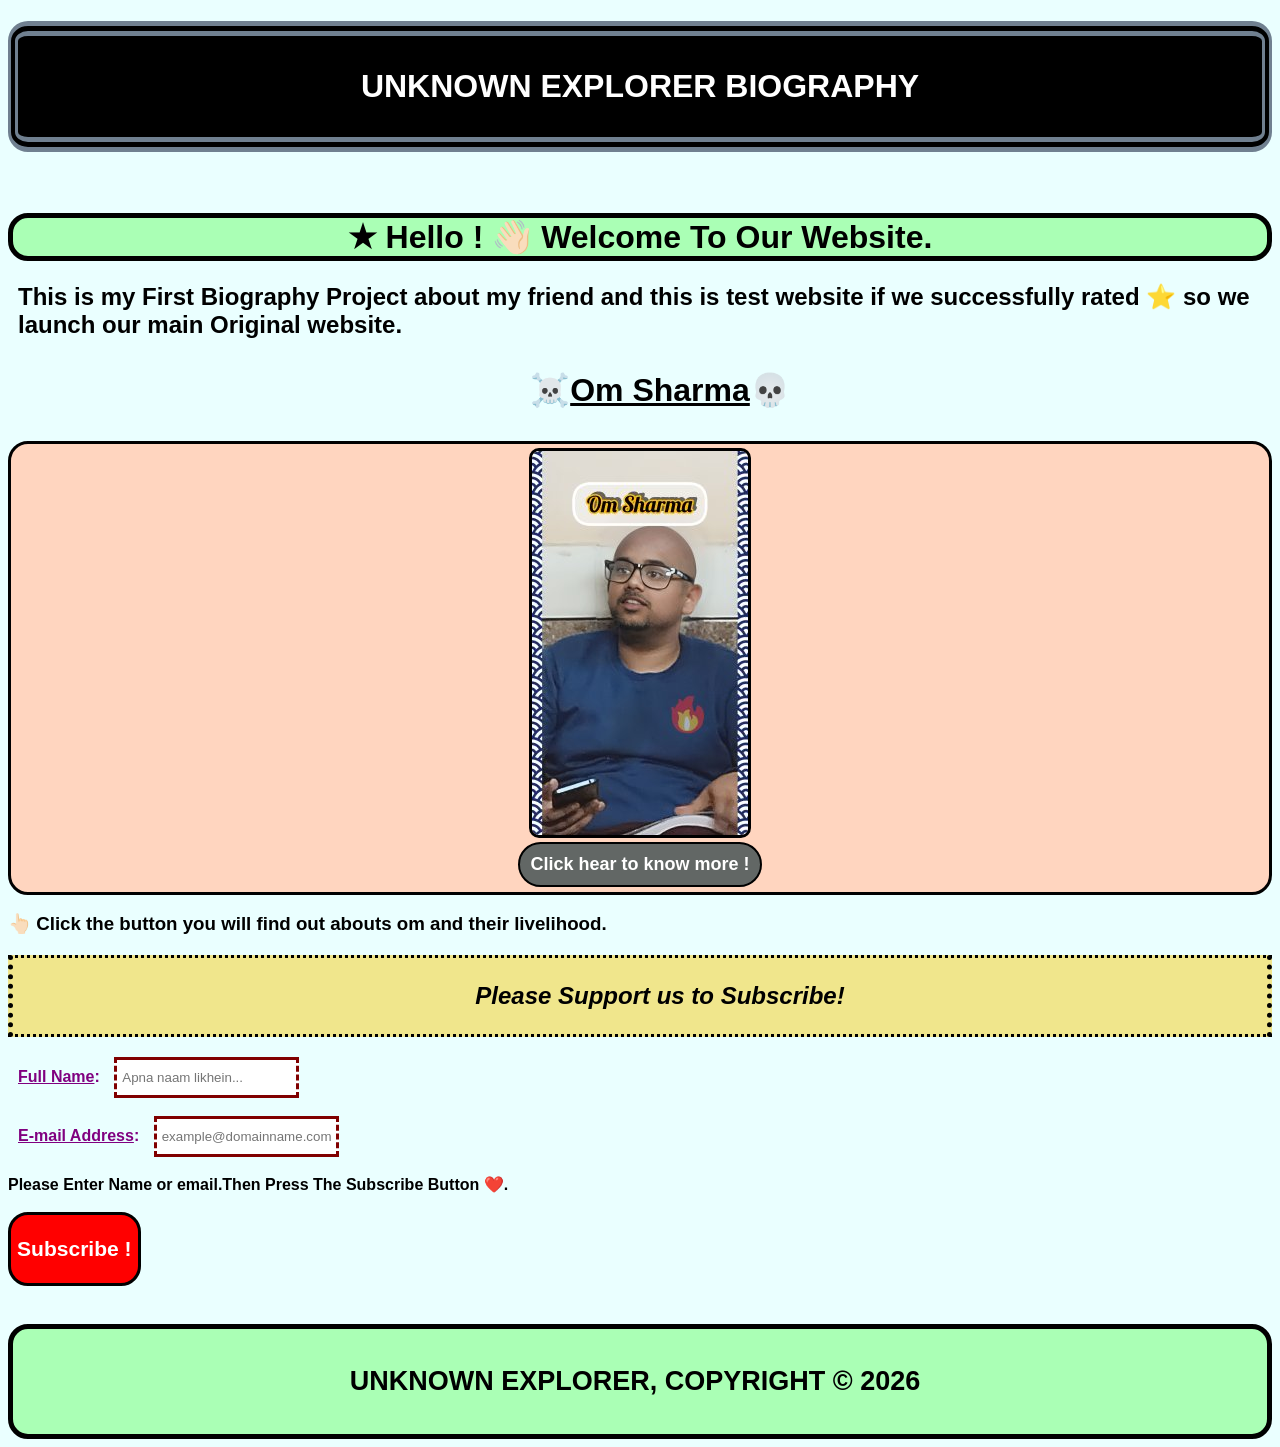
==== index.html @ 4980368e "Add files via upload" ====
<!DOCTYPE html>
<html lang='en'>
    <head>
        
        <meta charset="utf-8">
        <meta name="unknown Explorer" content="biography project of om sharma">
        
        <title>Unknown Explorer</title>
        
        <link rel="stylesheet" href="om-style.css">
        
    </head>
    <body>
        
        <h1 class="unknown">Unknown explorer Biography </h1>
        <br>
        
        <h1 id="welcome"><b>★ Hello ! 👋🏻 Welcome To our website.</b></h1>
        
       <h2 style="margin-left:10px"><b> This is my First Biography Project about my friend and this is test website if we successfully rated ⭐ so we launch our main Original website.</b></h2>
       
        <h1><ul>☠️<u>Om Sharma</u>💀</ul></h1>
        
        <div class="img">
            <img style ="border:solid;margin-top:4px;border-radius:10px;"src="1755346940180.jpg" alt="OmSharma">
            <br>
            <a href="about-om.html">
                
                <button style="background-color:#575f5fed;color: White;font-size:large; padding:10px;margin-bottom:5px;border-radius:50px;"><b>Click hear to know more !</button>
            </a>
        </div>
        
        <h3>👆🏻 Click the button you will find out abouts om and their livelihood.</h3>
       
        <h2 class="support"><b><ol><i>Please Support us to Subscribe!</i></ol></b></h2>
        
        <form>
            <label for="Full Name"><b><u>Full Name</u>:</b></label>
            <input type="text" id="Full Name" name="Full name" placeholder="Apna naam likhein..." required>
            <br><br>
            
            <label for="user email"><b><u>    E-mail Address</u>:</b></label>
            <input type="email" id="user email" name="email" placeholder="example@domainname.com" required>
            <br><br>
            
            <b>Please Enter Name or email.Then Press The Subscribe Button ❤️.</b>
            <br><br>
            
            <button type="submit"class="subscribe-btn"onclick="alert('Thanks For Subscribing To Our Website ♥️')"><b><h3>Subscribe !</h3></b></button>
            <br><br>
            
        </form>
         
        <footer>
           <h2> <p><b>Unknown Explorer, Copyright &copy; 2026</h2></b></p>
        </footer>
   
        
    </body>
</html>
---- om-style.css ----
body {
background-color: #eaffff;
font-family: sans-serif, Arial;

h1 {
text-align:center;

} }


.unknown {
padding: 32px;
background : black;
color: white;
font-size: larger 10px;
border: double slategrey;
text-transform: uppercase;
border-radius: 20px;
border-top-width: 15px;
border-bottom-width: 15px;
border-right-style: double;
border-left-style: double;
border-right-width: 10px;
border-left-width: 10px;

}


button {
font-size: large;
border: 2px solid black;

}


.subscribe-btn {
background-color: Red;
    color: white;
    font-size: large;
    text-align: center;
    border-radius: 20px;
    border:solid black;
  
}


.coustom-btn {
background-color:#ffeaea;
color:black;
font-size:large;
padding: 10px;
border-radius: 10px;
border: double black;

}


.support {
background: khaki;
border: dotted;
border-right-width: 5px;
border-left-width: 5px;
text-align: center;

}


#thanks {
background-color:#fff4d5;
color:black;
border-radius:20px;
border: 5px solid;

}


footer {
background:#aaffb5;
Font-size:large;
border-radius:20px;
padding:10px 20px 10px 10px;
color:black;
text-align:center;
margin-top:20px;
border:5px solid;
text-transform: uppercase;

}


.img {
height:80%;
width:auto;
text-align:center;
background:#ffd5bf;
border: solid;
border-radius:20px;

}


#home {
background:#575f5fed;
color: white;
padding: 20px;
margin:20px;
font: large;
border-radius: 50px;
border:5px solid black;

}


#welcome {
background:#aaffb5;
border:5px solid black;
border-radius:20px;
text-transform :capitalize;


}


.about {
margin:10px;
padding:20px;
border: groove #80acff 20px;
background:#ffeaff;

b{
text-decoration: underline dotted salmon;

} }


.about2 {
margin:10px;
padding: 20px;
border: groove #8098ff 20px;
background: #ffeaff;

b {
text-decoration: underline dotted salmon;

} }


.about3 {
margin:10px;
padding: 20px;
border:groove #80acff 20px;
background: #ffeaff;

b {
text-decoration: underline dotted salmon;

} }


.about4 {
margin:10px;
padding: 15px ;
border: groove #6a8dff 20px;
background: #ffeaff;
list-style-type: disc;
text-align: center;
text-transform: translate(25px , 10px);

b {
text-decoration: underline dotted salmon;

} }


label {
font: large;
color: purple;
margin: 10px;

} 
    
    
input {
border: dashed maroon;
padding : 10px 5px 10px 5px ;
background: white;
color: ff00dc;
border-bottom-style: solid;
border-top-style: solid;

}


textarea {
border : 5px dotted olive ;
background: White ;
border-bottom-style: solid;
border-top-style: solid;

}


#audio {
margin-left: 50px;
margin-top: 0px;
margin-bottom: 20px;
background: black;
border-radius: 10px;
padding: 10px;

}


.song {
text-align: center;
text-overflow: clip;
background: wheat;
border-radius: 10px;
font-size: larger; 
border: double brown;

}
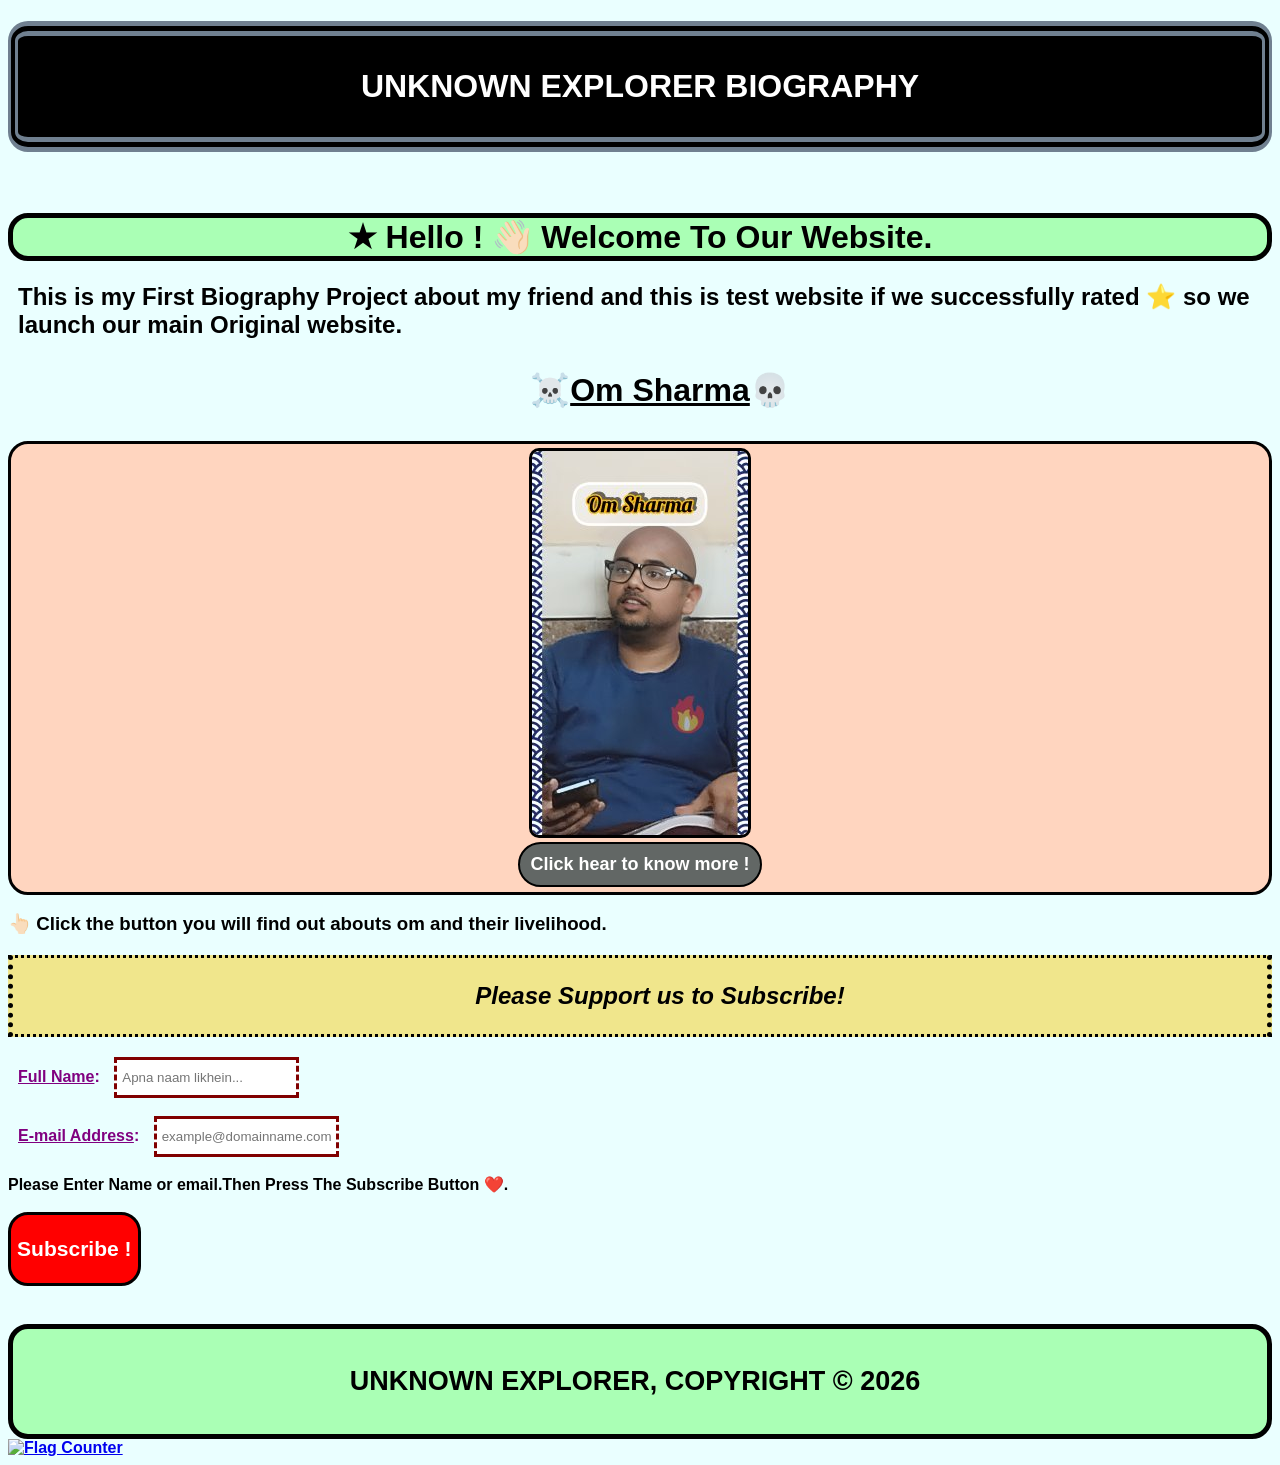
==== commit 20937c19: "index.html" ====
--- a/index.html
+++ b/index.html
@@ -54,6 +54,9 @@
         <footer>
            <h2> <p><b>Unknown Explorer, Copyright &copy; 2026</h2></b></p>
         </footer>
+
+        <a href="https://info.flagcounter.com/Hh5y">
+            <img id="counter" src="https://s05.flagcounter.com/count/Hh5y/bg_FFFFFF/txt_000000/border_CCCCCC/columns_2/maxflags_4/viewers_0/labels_0/pageviews_0/flags_0/percent_0/" alt="Flag Counter" border="0"></a>
    
         
     </body>
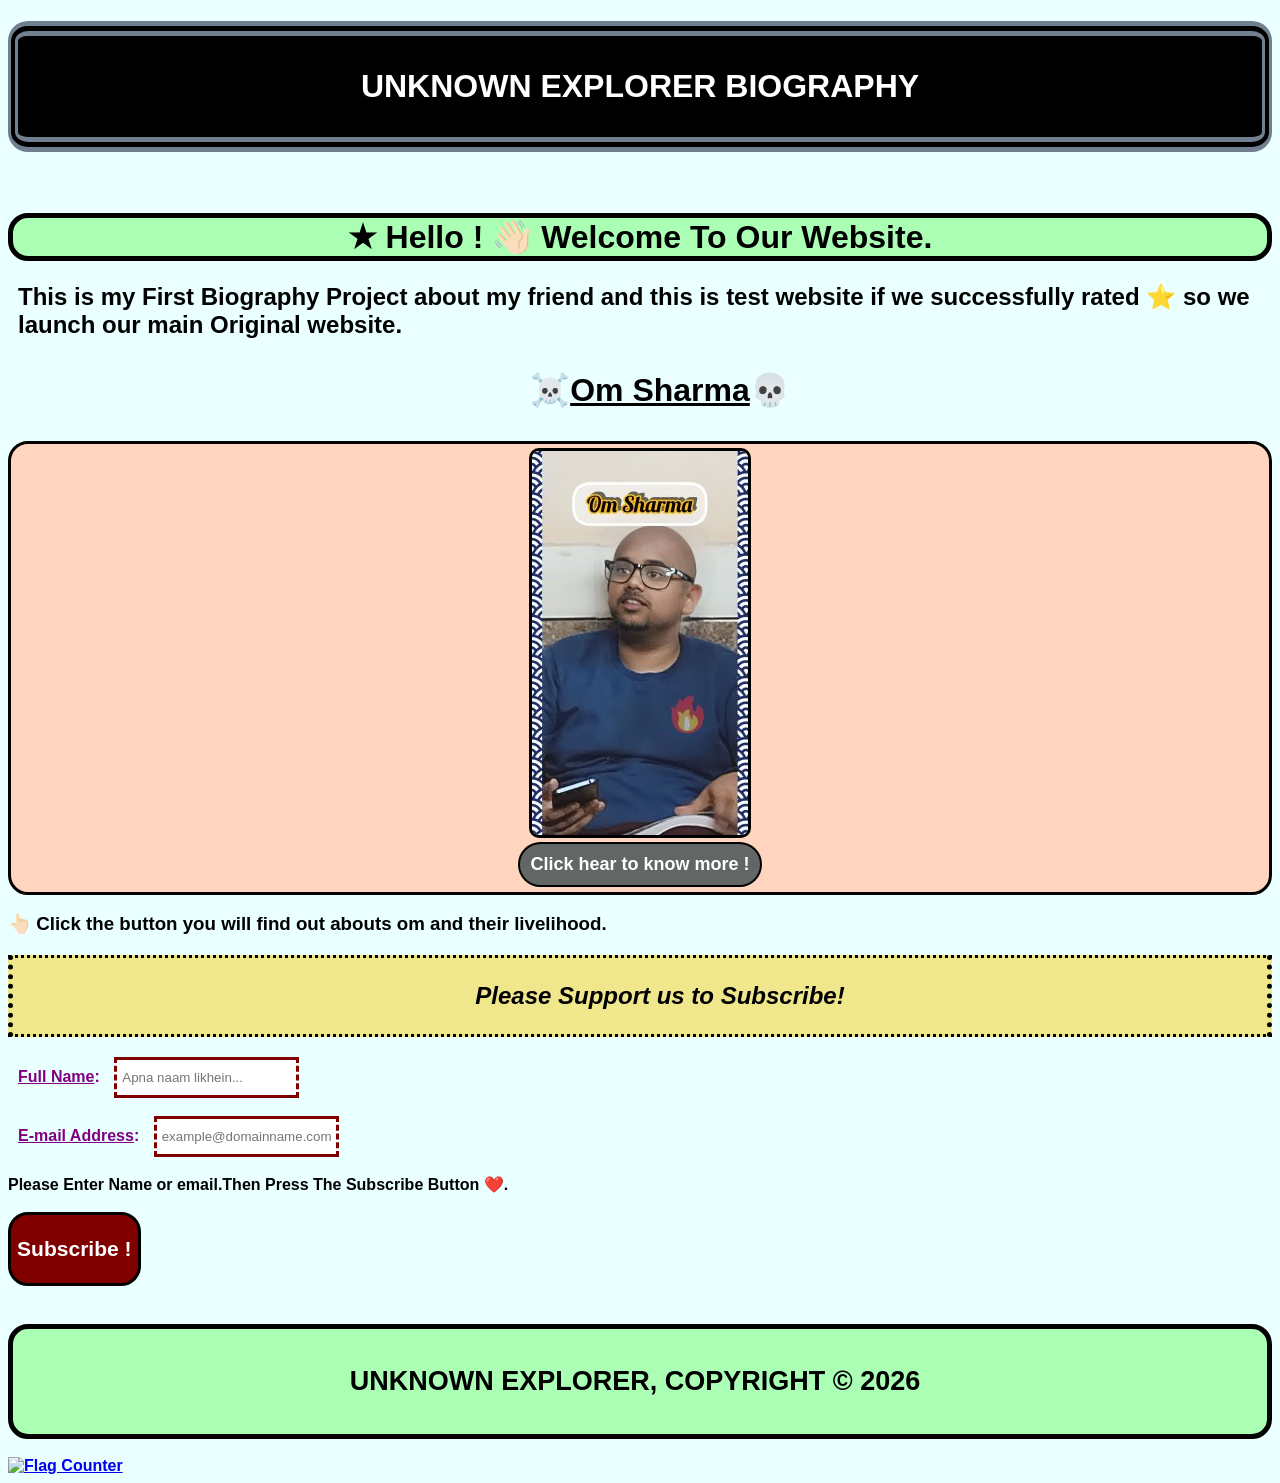
==== commit 0f6b8d4b: "Add files via upload This is almost readt" ====
--- a/index.html
+++ b/index.html
@@ -9,8 +9,16 @@
         
         <link rel="stylesheet" href="om-style.css">
         
+        <script async src="https://www.googletagmanager.com/gtm.js?id=GTM-TBMCZM3F"></script>
+<script>
+  window.dataLayer = window.dataLayer || [];
+  function gtag(){dataLayer.push(arguments);}
+  gtag('js', new Date());
+</script>
+
     </head>
     <body>
+
         
         <h1 class="unknown">Unknown explorer Biography </h1>
         <br>
@@ -26,7 +34,7 @@
             <br>
             <a href="about-om.html">
                 
-                <button style="background-color:#575f5fed;color: White;font-size:large; padding:10px;margin-bottom:5px;border-radius:50px;"><b>Click hear to know more !</button>
+                <button class="click-btn"> <b>Click hear to know more !</button>
             </a>
         </div>
         
@@ -54,11 +62,11 @@
         <footer>
            <h2> <p><b>Unknown Explorer, Copyright &copy; 2026</h2></b></p>
         </footer>
+        
+        <br>
+   
+   <a href="https://info.flagcounter.com/Hh5y"><img id="counter" src="https://s05.flagcounter.com/count/Hh5y/bg_FFFFFF/txt_000000/border_CCCCCC/columns_2/maxflags_4/viewers_0/labels_0/pageviews_0/flags_0/percent_0/" alt="Flag Counter" border="0"></a>
 
-        <a href="https://info.flagcounter.com/Hh5y">
-            <img id="counter" src="https://s05.flagcounter.com/count/Hh5y/bg_FFFFFF/txt_000000/border_CCCCCC/columns_2/maxflags_4/viewers_0/labels_0/pageviews_0/flags_0/percent_0/" alt="Flag Counter" border="0"></a>
-   
-        
     </body>
 </html> 
 
--- a/om-style.css
+++ b/om-style.css
@@ -34,15 +34,25 @@
 
 
 .subscribe-btn {
-background-color: Red;
+background-color: maroon;
     color: white;
     font-size: large;
     text-align: center;
     border-radius: 20px;
     border:solid black;
+    cursor: pointer;
+    transition: background-color 0.5s ease , transform 0.5s ease;
   
 }
 
+
+.subscribe-btn:hover{
+background: red;
+color: white;
+border:solid black;
+transform: scale(1.10);
+
+}
 
 .coustom-btn {
 background-color:#ffeaea;
@@ -50,7 +60,38 @@
 font-size:large;
 padding: 10px;
 border-radius: 10px;
-border: double black;
+border:5px double black;
+cursor: pointer;
+transition: background 0.5s ease, transform 0.5s ease;
+
+}
+
+
+.coustom-btn:hover {
+background: pink;
+transform: scale(1.05);
+
+}
+
+
+.click-btn {
+background-color:#575f5fed;
+color: White;
+font-size:large; 
+padding:10px;
+margin-bottom:5px;
+border-radius:50px;
+cursor: pointer;
+transition: background 0.5s ease,transform 0.5s ease ;
+
+}
+
+
+.click-btn:hover {
+background: black;
+color: white ;
+transform: scale(1.05);
+
 
 }
 
@@ -107,6 +148,17 @@
 font: large;
 border-radius: 50px;
 border:5px solid black;
+cursor: pointer;
+transition: background 0.5s ease,transform 0.5s ease,border 0.5s ease;
+
+}
+
+
+#home:hover {
+background: black;
+color: white;
+border: 5px solid slategray;
+transform: scale(1.05);
 
 }
 
